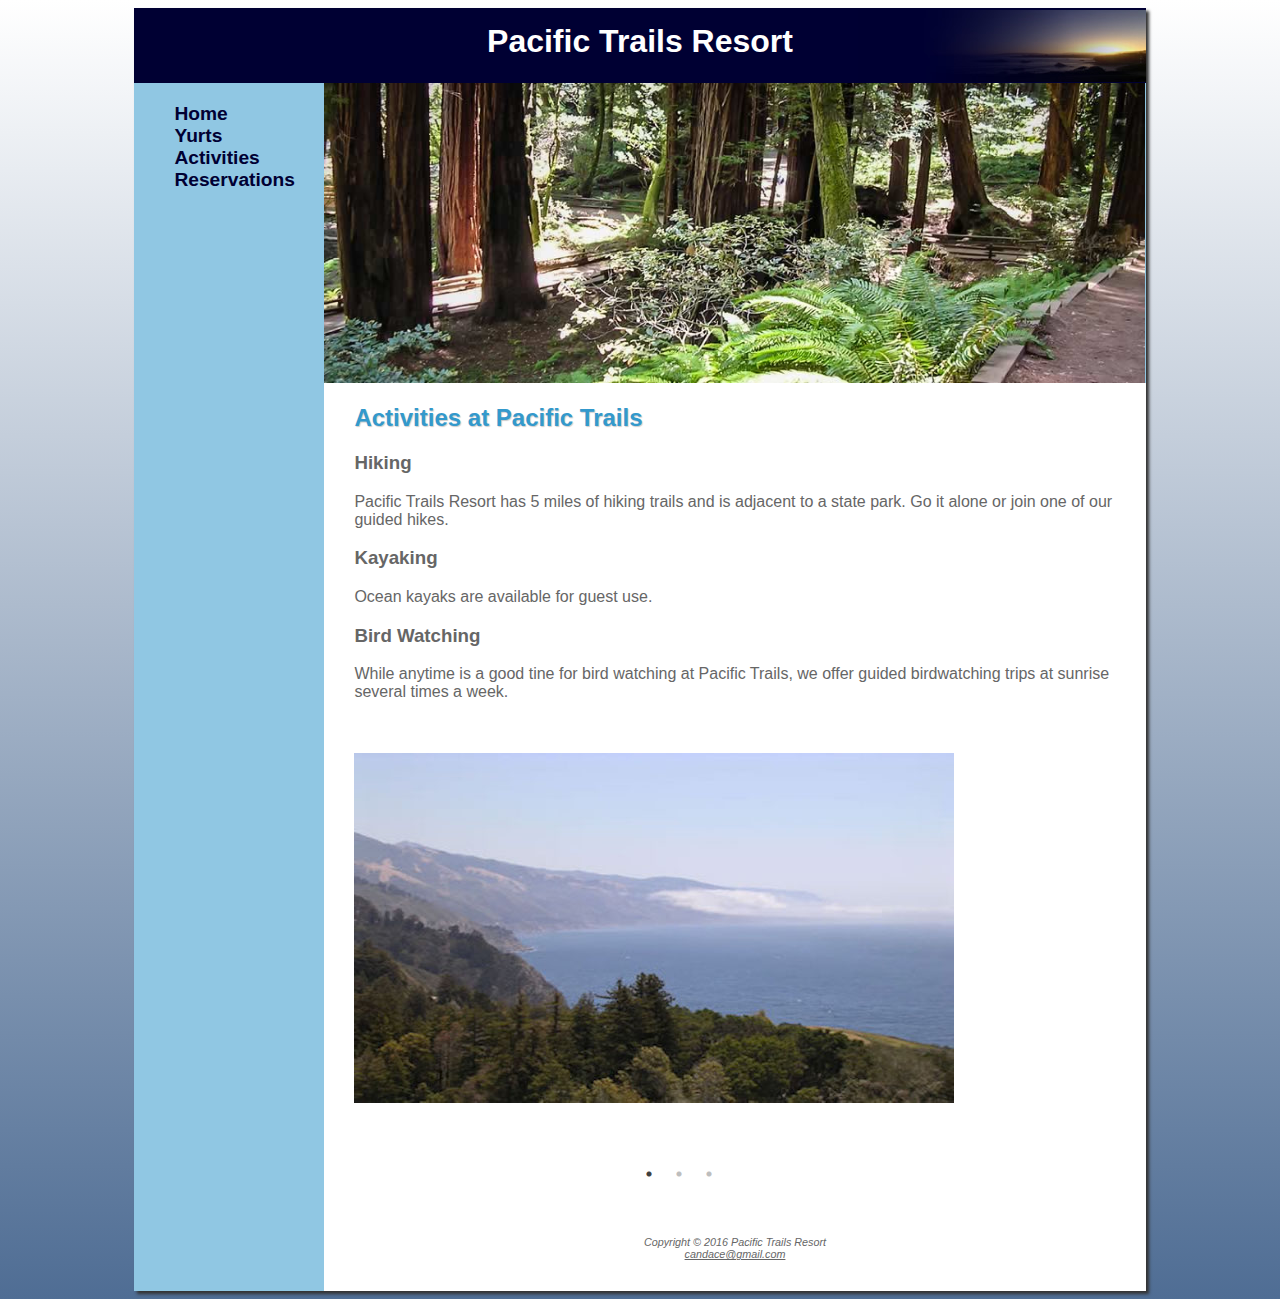
==== activities.html @ 0c154664 "t" ====
<!DOCTYPE html>
<html lang="en">
<head>
<meta charset="utf-8">
<title>Pacific Trails Resort</title>
<link href="css/styles.css" rel="stylesheet">

<link href="slick/slick.css" rel="stylesheet" type="text/css"/>
<link href="slick/slick-theme.css" rel="stylesheet" type="text/css"/>
<meta name="viewport" content="width=device-width, initial-scale=1.0">

</head>
<body>


<script  type="text/javascript" src="js/jquery-1.11.3.min.js"></script>
<script  type="text/javascript" src="slick/slick.min.js"></script>


 <script>
  $(document).ready(function(){
    $('#fade').slick({
        dots: true,
  infinite: true,
  speed: 500,
  fade: true,
  cssEase: 'linear'
    });
});
  </script>


<div id="wrapper">

<header><h1>Pacific Trails Resort</h1></header>


<nav>

<ul>

<li><a href="index.html">Home</a></li>
<li><a href="yurts.html">Yurts</a></li>
<li><a href="activities.html">Activities</a></li>
<li><a href="reservations.html">Reservations</a></li>

</ul>
</nav>

<div id ="trailhero"></div>


<main>

<h2>
Activities at Pacific Trails
</h2>



<h3>Hiking</h3>

<p>Pacific Trails Resort has 5 miles of hiking trails and is adjacent to a state park. Go it alone or join one of our guided hikes.</p>

<h3>Kayaking</h3>

<p>Ocean kayaks are available for guest use.</p>

<h3>Bird Watching</h3>

<p>While anytime is a good tine for bird watching at Pacific Trails, we offer guided birdwatching trips at sunrise several times a week.</p><br><br>



<div id="fade">
  <div><img src="css/images/ocean.jpg" alt="Forest with Ocean"></div>
   <div><img src="css/images/beach.jpg" alt="Scenic Beach"></div>
   <div><img src="css/images/sunset-beach.jpg" alt="Sunset Beach"></div>
</div>


</main>

<div id="contact">
<footer>
<p>Copyright &copy; 2016 Pacific Trails Resort<br>
<u>candace@gmail.com</u></p>
</footer>
</div>

</div>
</body>
</html>
---- css/styles.css ----
body{background-color:#4F6D94;
	 background-image:
	 linear-gradient(to bottom,#FFFFFF,#4F6D94 );
     color: #666666;
     font-family: Arial, Verdana,
     Sans-Serif;
}

header{background-color: #000033;
       background-image:url(images/sunset.jpg);
	   background-repeat: no-repeat;
       background-position: right;
       text-align:center;
       height:60px;
       padding-top:15px;
       color: #FFFFFF;

}

nav{font-weight: bold;
    float:left;
    width:160px;
    padding:20px;

}

nav a {margin:20px;
       text-decoration: none;
	    -webkit-transition: color 3s ease-out;
	    -moz-transition: color 3s ease-out;
	    -o-transition: color 3s ease-out
}



nav a:link{color:#000033;}
nav a:visited{color:#344873;}
nav a:hover{color:#FFFFFF;}



nav ul{list-style-type:none;
	   margin:0;
       padding-left:0;
       font-size:1.2em;
}



h1{margin-bottom: 0px;
   margin-top:0px;
   font-family: Arial, Verdana,
   Sans-Serif;
}

h2{color: #3399CC;
   text-shadow: 1px 1px 1px #CCCCCC;
}

h3{ font-family: Arial,
  Sans-Serif, Times;

}

dt{color: #000033;

}

.resort{font-weight: bold;

}

main ul{list-style-image:url(images/marker.gif);

}

footer{font-size:75%;
	   padding:20px;
	   margin-left:190px;
	   background-color:#FFFFFF;
	   font-style:italic;
	   text-align:center;
	   font-family: Arial,
       Sans-Serif, Times;
       clear:right;
}

#contact{font-size:90%;


}

#wrapper{margin-left:auto;
	     margin-right:auto;
	     width:80%;
	     background-color:#90C7E3;
	     min-width: 960px;
	     max-width:2048px;
	     box-shadow:3px 3px 3px #333333;

	 }

#homehero{height:300px;
	      background-image:url(images/coasthero.jpg);
	      background-repeat:no-repeat;
	      background-size:100% 100%;
	      margin-left:190px;


}

#yurthero{height:300px;
	      background-image:url(images/yurthero.jpg);
	      background-repeat:no-repeat;
	      background-size:100% 100%;
	      margin-left:190px;


}

#trailhero{height:300px;
	      background-image:url(images/trailhero.jpg);
	      background-repeat:no-repeat;
	      background-size:100% 100%;
	      margin-left:190px;


}

main{padding-top:1px;
	 padding-right:20px;
	 padding-bottom:20px;
	 padding-left:30px;
	 margin-left:190px;
	 display:block;
	 background-color:white;

}

dt{padding: 10px;}

table{border:solid 1px #3399CC;
	  width:80%;
	  border-spacing:0;
}

td, th{padding:10px;
       border: solid 1px #3399CC;
 }

 td{text-align:center;}

 .text{text-align:left;}


tr:nth-of-type(odd) {background-color: #F5FAFC;}

label{float:left;
      display:block;
      width:120px;
      text-align:right;
      padding-right:10px;

}

 input, textarea
 {     display:block;
       margin-bottom:20px;

}

input[type="submit"]{margin-left:130px;

}

video,embed {float:right;
             padding-left:20px;
             width:320px;
             height:240px;
}


/*home page styles for slideshow and slide bar(dots) */

#fade{
  width:650px;
  height:402px;
}

.slick-dots li button:focus { outline: none; }

.slick-dots li button:before {
  position: relative;
  top: 0;
  left: 0;
  color: black;
  opacity: 0.25;
  -webkit-font-smoothing: antialiased;
  -moz-osx-font-smoothing: grayscale;

}

.slick-dots li.slick-active button:before {
  opacity: 0.75;

}


/*Support of HTML5*/

header, main, nav footer, figure, figcaption,
aside, section, article {display:block;}

#mobile{display:none;}
#desktop{display:inline;}

/*Media query for mobile phones*/

@media only screen and (max-width:37.5em){

video,embed {float:right;
             padding:20px;
}


nav {padding:0;

}

nav a {display:block;}


nav li{ display:block;
	    margin:0;
        border-bottom:
        solid 2px #330000;


}

header{padding-top:1em;
}

main{padding-top:0.1em;
	 padding-bottom:0.1em;
     padding-left:1em;
     padding-right:1em;
     font-size:90%;
 }

h1{font-size:1.5em;

}


#homehero{display:none;
          height:auto;
 }

#yurthero{display:none;
          height:auto;
 }

#trailhero{display:none;
          height:auto;
 }

#mobile{display:inline;

}

#desktop{display:none;

}

table{border:solid 1px #3399CC;
      width:80%;
      border-spacing:0;
}

td,th{padding:5px;
	  border:solid 1px #3399CC;

}

td{text-align:center;
}

.text{text-align:left;


}

tr:nth-of-type(odd) {background-color: #F5FAFC;
}

label{float:none;
      text-align:left;
}

input[type="submit"]
{margin-left:0;}

#fade{width:100%;}

}




/*Media query for tablet devices*/

@media only screen and (max-width:64em){

body{margin:0;
     background-color:#FFFFFF;

}

main{margin-left:0;}


#wrapper{min-width:0;
         width:auto;
         box-shadow:none;
}

nav{float:none;
    width:auto;
    text-align:center;
    padding:0.5em;
}

#homehero{margin:0;
          height:200px;
 }

#yurthero{margin:0;
          height:200px;
 }

#trailhero{margin:0;
          height:200px;
 }

 #pathhero{margin:0;
          height:200px;
 }


footer{margin:0;
}




}
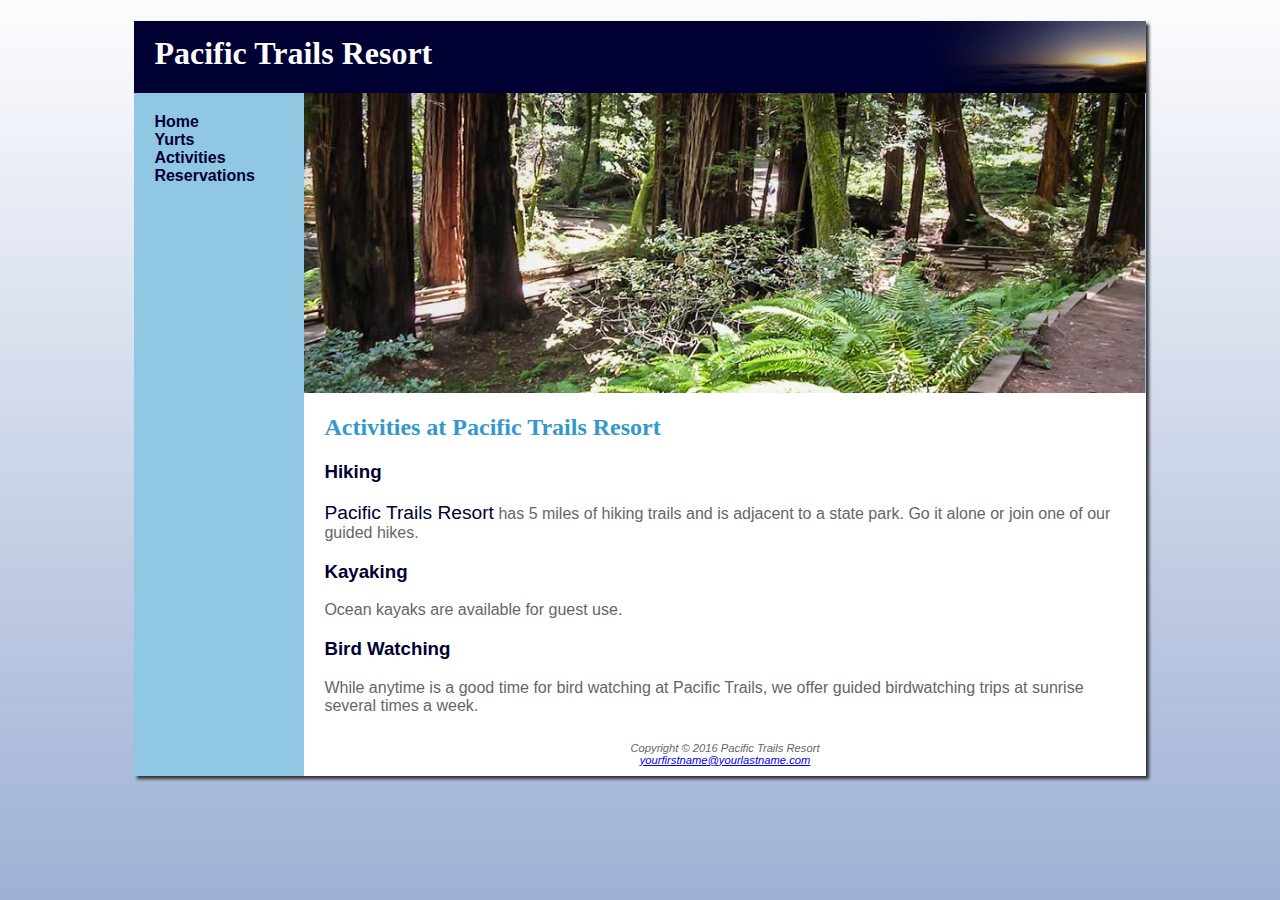
==== commit fd1a59f6: "test" ====
--- a/activities.html
+++ b/activities.html
@@ -1,93 +1,53 @@
 <!DOCTYPE html>
 <html lang="en">
 <head>
-<meta charset="utf-8">
-<title>Pacific Trails Resort</title>
-<link href="css/styles.css" rel="stylesheet">
+  <meta name="description" content="Describes activities at Pacific Trails Resort. Activities are Hiking,Kayaking, and Bird Watching">
+  <meta charset="utf-8">
+  <meta name="viewport" content="width=device-width, initial-scale=1.0">
+  <title>Pacific Trails Resort :: Yurts</title>
+  <link rel="stylesheet" href="pacific.css">
+  
+  <!--[if lt IE 9]>
+    <script src="https://cdnjs.cloudflare.com/ajax/libs/html5shiv/3.7.3/html5shiv.js"></script>
+  <![endif]-->
+  
+  <!-- Completed files -->
+</head>
 
-<link href="slick/slick.css" rel="stylesheet" type="text/css"/>
-<link href="slick/slick-theme.css" rel="stylesheet" type="text/css"/>
-<meta name="viewport" content="width=device-width, initial-scale=1.0">
+<body>
+  <div id="wrapper">
+    <header>
+      <h1>Pacific Trails Resort</h1>
+    </header>
 
-</head>
-<body>
+    <nav>
+      <ul>
+        <li><a href="index.html">Home</a></li>
+        <li><a href="yurts.html">Yurts</a></li>
+        <li><a href="activities.html">Activities</a></li>
+        <li><a href="reservations.html">Reservations</a></li>
+      </ul>
+    </nav>
 
+    <div id="trailhero"></div>
 
-<script  type="text/javascript" src="js/jquery-1.11.3.min.js"></script>
-<script  type="text/javascript" src="slick/slick.min.js"></script>
+    <main>
+      <h2>Activities at Pacific Trails Resort</h2>
 
+      <h3>Hiking</h3>
+      <p><span class="resort">Pacific Trails Resort</span> has 5 miles of hiking trails and is adjacent to a state park. Go it alone or join one of our guided hikes.</p>
 
- <script>
-  $(document).ready(function(){
-    $('#fade').slick({
-        dots: true,
-  infinite: true,
-  speed: 500,
-  fade: true,
-  cssEase: 'linear'
-    });
-});
-  </script>
+      <h3>Kayaking</h3>
+      <p>Ocean kayaks are available for guest use.</p>
 
+      <h3>Bird Watching</h3>
+      <p>While anytime is a good time for bird watching at Pacific Trails, we offer guided birdwatching trips at sunrise several times a week.</p>
+    </main>
 
-<div id="wrapper">
-
-<header><h1>Pacific Trails Resort</h1></header>
-
-
-<nav>
-
-<ul>
-
-<li><a href="index.html">Home</a></li>
-<li><a href="yurts.html">Yurts</a></li>
-<li><a href="activities.html">Activities</a></li>
-<li><a href="reservations.html">Reservations</a></li>
-
-</ul>
-</nav>
-
-<div id ="trailhero"></div>
-
-
-<main>
-
-<h2>
-Activities at Pacific Trails
-</h2>
-
-
-
-<h3>Hiking</h3>
-
-<p>Pacific Trails Resort has 5 miles of hiking trails and is adjacent to a state park. Go it alone or join one of our guided hikes.</p>
-
-<h3>Kayaking</h3>
-
-<p>Ocean kayaks are available for guest use.</p>
-
-<h3>Bird Watching</h3>
-
-<p>While anytime is a good tine for bird watching at Pacific Trails, we offer guided birdwatching trips at sunrise several times a week.</p><br><br>
-
-
-
-<div id="fade">
-  <div><img src="css/images/ocean.jpg" alt="Forest with Ocean"></div>
-   <div><img src="css/images/beach.jpg" alt="Scenic Beach"></div>
-   <div><img src="css/images/sunset-beach.jpg" alt="Sunset Beach"></div>
-</div>
-
-
-</main>
-
-<div id="contact">
-<footer>
-<p>Copyright &copy; 2016 Pacific Trails Resort<br>
-<u>candace@gmail.com</u></p>
-</footer>
-</div>
-
-</div>
+    <footer>
+      Copyright © 2016 Pacific Trails Resort<br>
+      <a href="mailto:yourfirstname@yourlastname.com">yourfirstname@yourlastname.com</a>
+    </footer>
+  </div>
 </body>
-</html>
+</html>--- a/pacific.css
+++ b/pacific.css
@@ -0,0 +1,279 @@
+/* Completed files */
+
+* {
+  box-sizing: border-box;
+}
+
+header, nav, main, footer {
+  display: block;
+}
+
+body {
+  background-color: #FFFFFF;
+  background-image: url(background.jpg);
+  color: #666666;
+  font-family: Verdana, Arial, sans-serif;
+}
+
+#wrapper {
+  width: 80%;
+  margin-right: auto;
+  margin-left: auto;
+  background-color: #90C7E3;
+  min-width: 700px;
+  max-width: 1024px;
+  box-shadow: 3px 3px 3px #333;
+}
+
+header {
+  background-color: #000033;
+  color: #FFFFFF;
+  font-family: Georgia, serif;
+}
+
+h1 {
+  line-height: 200%;
+  background-image: url(sunset.jpg);
+  background-position: right;
+  background-repeat: no-repeat;
+  padding-left: 20px;
+  height: 72px;
+  margin-bottom: 0;
+}
+
+nav {
+  font-weight: bold;
+  float: left;
+  width: 160px;
+  padding: 20px 5px 0 20px;
+}
+
+nav ul {
+  list-style-type: none;
+  margin: 0;
+  padding-left: 0;
+}
+
+nav a {
+  text-decoration: none;
+}
+
+nav a:link {
+  color: #000033;
+}
+
+nav a:visited {
+  color: #344873;
+}
+
+nav a:hover {
+  color: #FFFFFF;
+}
+
+#homehero {
+  height: 300px;
+  background-image: url(coast.jpg);
+  background-size: 100% 100%;
+  background-repeat: no-repeat;
+  margin-left: 170px;
+}
+
+#yurthero {
+  height: 300px;
+  background-image: url(yurt.jpg);
+  background-size: 100% 100%;
+  background-repeat: no-repeat;
+  margin-left: 170px;
+}
+
+#trailhero {
+  height: 300px;
+  background-image: url(trail.jpg);
+  background-size: 100% 100%;
+  background-repeat: no-repeat;
+  margin-left: 170px;
+}
+
+main {
+  padding: 1px 20px;
+  background-color: #FFFFFF;
+  margin-left: 170px;
+}
+
+h2 {
+  color: #3399CC;
+  font-family: Georgia, serif;
+}
+
+h3 {
+  color: #000033;
+}
+
+dt {
+  color: #000033;
+  font-weight: bold;
+}
+
+table {
+  margin: auto;
+  border: 1px solid #3399cc;
+  width: 90%;
+  border-collapse: collapse;
+}
+
+td, th {
+  padding: 5px;
+  border: 1px solid #3399cc;
+}
+
+td {
+  text-align: center;
+}
+
+.text {
+  text-align: left;
+}
+
+tr:nth-of-type(even) {
+  background-color: #F5FAFC;
+}
+
+label {
+  float: left;
+  display: block;
+  width: 8em;
+  padding-right: 1em;
+}
+
+input, textarea {
+  display: block;
+  margin-bottom: 1em;
+}
+
+#mySubmit {
+  margin-left: 10em;
+}
+
+.resort {
+  color: #000033;
+  font-size: 1.2em;
+}
+
+footer {
+  font-size: .70em;
+  font-style: italic;
+  text-align: center;
+  padding: 10px;
+  background-color: #FFFFFF;
+  margin-left: 170px;
+}
+
+#mobile {
+  display: none;
+}
+
+#desktop {
+  display: inline;
+}
+
+video , embed {
+  float: right;
+  margin: 2em;
+}
+
+@media only screen and (max-width: 1024px) {
+  body {
+    margin: 0;
+    padding: 0;
+    background-image: none;
+  }
+
+  #wrapper {
+    width: auto;
+    min-width: 0;
+    margin: 0;
+    box-shadow: none;
+  }
+
+  h1 {
+    margin: 0;
+  }
+
+  nav {
+    float: none;
+    width: auto;
+    padding: 0.5em;
+  }
+
+  nav li {
+    display: inline-block;
+  }
+
+  nav a {
+    padding: 1em;
+  }
+
+  main {
+    padding: 1em;
+    margin-left: 0;
+    font-size: 90%;
+  }
+
+  footer {
+    margin: 0;
+  }
+
+  #homehero, #yurthero, #trailhero {
+    margin-left: 0;
+  }
+}
+
+@media only all and (max-width: 768px) {
+  h1 {
+    height: 100%;
+    font-size: 1.5em;
+    padding-left: 0.3em;
+  }
+
+  nav {
+    padding: 0;
+  }
+
+  nav a {
+    display: block;
+    padding: 0.2em;
+    font-size: 1.3em;
+    border-bottom: 1px solid #330000;
+  }
+
+  nav ul {
+    margin: 0;
+    padding: 0;
+  }
+
+  nav li {
+    display: block;
+    margin: 0;
+    padding: 0;
+  }
+
+  main {
+    padding: 0.1em 0.6em 0.1em 0.4em;
+  }
+
+  #homehero, #yurthero, #trailhero {
+    display: none;
+  }
+
+  footer {
+    padding: 0;
+  }
+
+  #mobile {
+    display: inline;
+  }
+
+  #desktop {
+    display: none;
+  }
+}